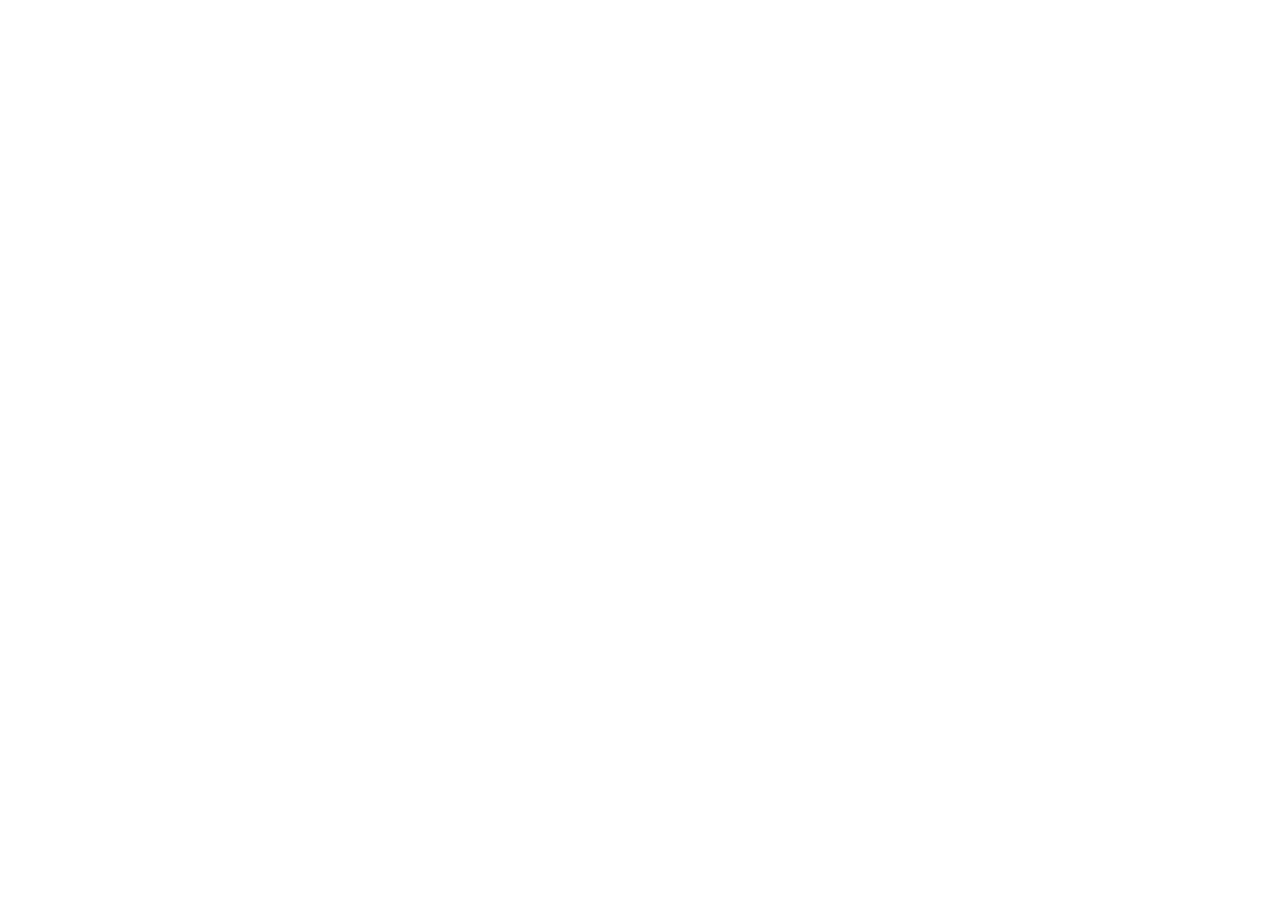
==== public/algo.html @ 3d6d6783 "Yolo" ====
<!DOCTYPE html>
<html lang="fr">
<head>
  <meta charset="UTF-8">
  <meta name="viewport" content="width=device-width, initial-scale=1.0">
  <title>Vidéos  + questions</title>
  <link rel="stylesheet" href="css/fonts/fonts.css">
  <link rel="stylesheet" href="css/algo.css">
</head>
<body>

  <div id="algo"></div>

  <script src="/socket.io/socket.io.js"></script>
  <script src="js/common.js"></script>
  <script src="js/algo.js"></script>
</body>
</html>
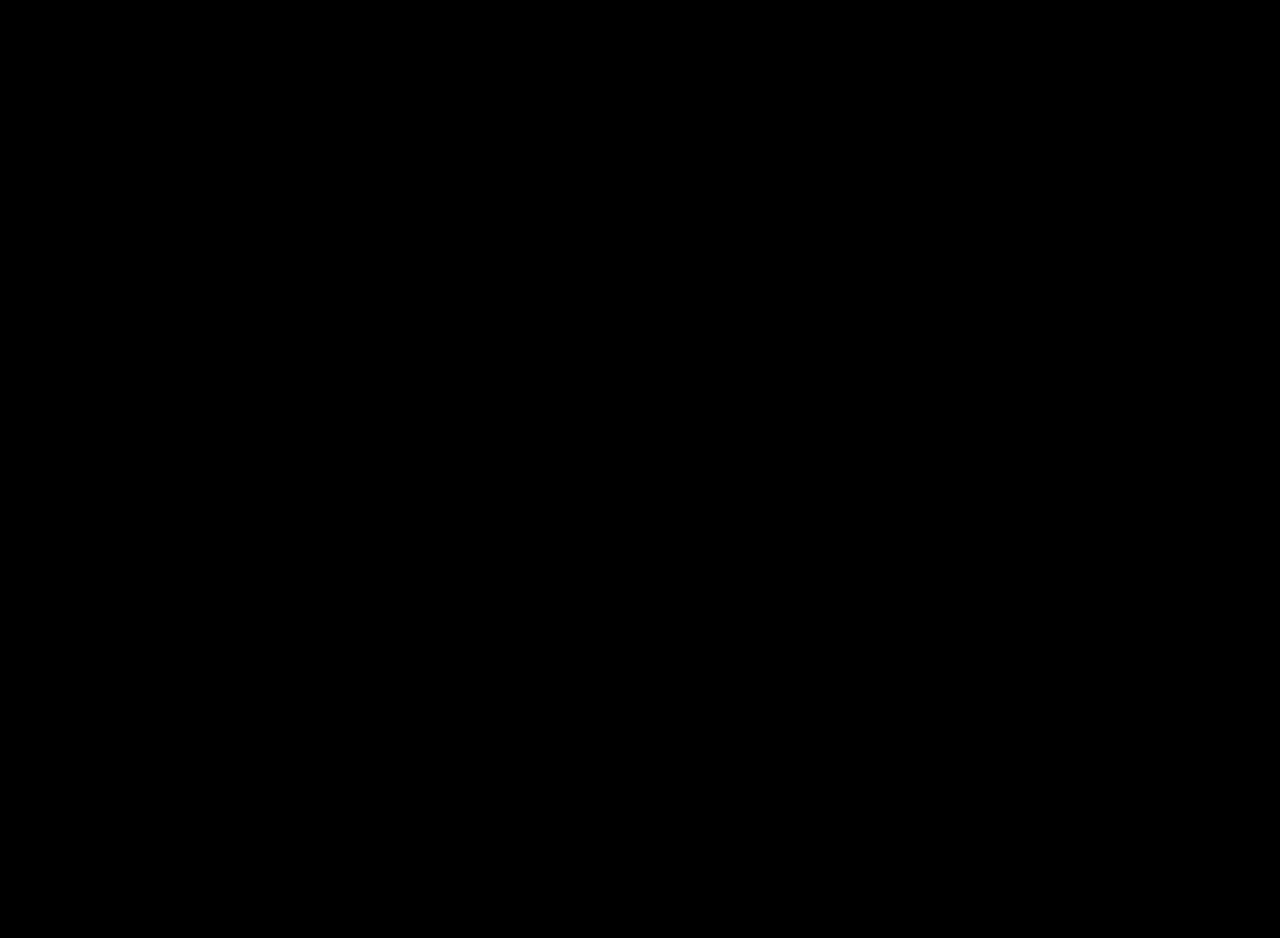
==== commit 3cbb0196: "MagnaMater" ====
--- a/public/css/fonts/fonts.css
+++ b/public/css/fonts/fonts.css
@@ -0,0 +1,98 @@
+@font-face {
+    font-family: "Redaction_10";
+    src: url("Redaction_10-Bold.woff2") format("woff2");
+    font-weight: bold;
+}
+@font-face {
+    font-family: "Redaction_10";
+    src: url("Redaction_10-Italic.woff2") format("woff2");
+    font-style: italic;
+}
+@font-face {
+    font-family: "Redaction_10";
+    src: url("Redaction_10-Regular.woff2") format("woff2");
+}
+@font-face {
+    font-family: "Redaction_20";
+    src: url("Redaction_20-Bold.woff2") format("woff2");
+    font-weight: bold;
+}
+@font-face {
+    font-family: "Redaction_20";
+    src: url("Redaction_20-Italic.woff2") format("woff2");
+    font-style: italic;
+}
+@font-face {
+    font-family: "Redaction_20";
+    src: url("Redaction_20-Regular.woff2") format("woff2");
+}
+@font-face {
+    font-family: "Redaction_35";
+    src: url("Redaction_35-Bold.woff2") format("woff2");
+    font-weight: bold;
+}
+@font-face {
+    font-family: "Redaction_35";
+    src: url("Redaction_35-Italic.woff2") format("woff2");
+    font-style: italic;
+}
+@font-face {
+    font-family: "Redaction_35";
+    src: url("Redaction_35-Regular.woff2") format("woff2");
+}
+@font-face {
+    font-family: "Redaction_50";
+    src: url("Redaction_50-Bold.woff2") format("woff2");
+    font-weight: bold;
+}
+@font-face {
+    font-family: "Redaction_50";
+    src: url("Redaction_50-Italic.woff2") format("woff2");
+    font-style: italic;
+}
+@font-face {
+    font-family: "Redaction_50";
+    src: url("Redaction_50-Regular.woff2") format("woff2");
+}
+@font-face {
+    font-family: "Redaction_70";
+    src: url("Redaction_70-Bold.woff2") format("woff2");
+    font-weight: bold;
+}
+@font-face {
+    font-family: "Redaction_70";
+    src: url("Redaction_70-Italic.woff2") format("woff2");
+    font-style: italic;
+}
+@font-face {
+    font-family: "Redaction_70";
+    src: url("Redaction_70-Regular.woff2") format("woff2");
+}
+@font-face {
+    font-family: "Redaction_100";
+    src: url("Redaction_100-Bold.woff2") format("woff2");
+    font-weight: bold;
+}
+@font-face {
+    font-family: "Redaction_100";
+    src: url("Redaction_100-Italic.woff2") format("woff2");
+    font-style: italic;
+}
+@font-face {
+    font-family: "Redaction_100";
+    src: url("Redaction_100-Regular.woff2") format("woff2");
+}
+@font-face {
+    font-family: "Redaction";
+    src: url("Redaction-Bold.woff2") format("woff2");
+    font-weight: bold;
+}
+@font-face {
+    font-family: "Redaction";
+    src: url("Redaction-Italic.woff2") format("woff2");
+    font-style: italic;
+}
+@font-face {
+    font-family: "Redaction";
+    src: url("Redaction-Regular.woff2") format("woff2");
+}
--- a/public/css/algo.css
+++ b/public/css/algo.css
@@ -0,0 +1,49 @@
+html,
+body {
+    height: 100%;
+    margin: 0;
+    background: #000;
+    
+}
+
+.nocursor {
+    cursor: none;
+}
+
+video {
+    width: 100%;
+    height: 100%;
+    object-fit: cover;
+    filter: grayscale(1) contrast(1.4);
+}
+
+#algo{
+    margin: 2em;
+    font-family: monospace;
+    white-space: pre;
+    font-size: 1.5vw;
+    color: greenyellow;
+}
+p { margin: 0;}
+.bang { opacity: .4;}
+
+.redaction-35 {font-family: "Redaction_35";}
+.redaction-35_bold {font-family: "Redaction_35"; font-weight: bold;}
+.redaction-35_ital {font-family: "Redaction_35"; font-style: italic;}
+.redaction-50 {font-family: "Redaction_50";}
+.redaction-50_bold {font-family: "Redaction_50"; font-weight: bold;}
+.redaction-50_ital {font-family: "Redaction_50"; font-style: italic;}
+.redaction-70 {font-family: "Redaction_70";}
+.redaction-70_bold {font-family: "Redaction_70"; font-weight: bold;}
+.redaction-70_ital {font-family: "Redaction_70"; font-style: italic;}
+
+.youpi {
+    margin-left: 2em;
+    color: deeppink;
+    font-family: "Redaction_100";
+}
+
+.statut {
+    text-transform: uppercase;
+    font-family: "Redaction_35";
+}
